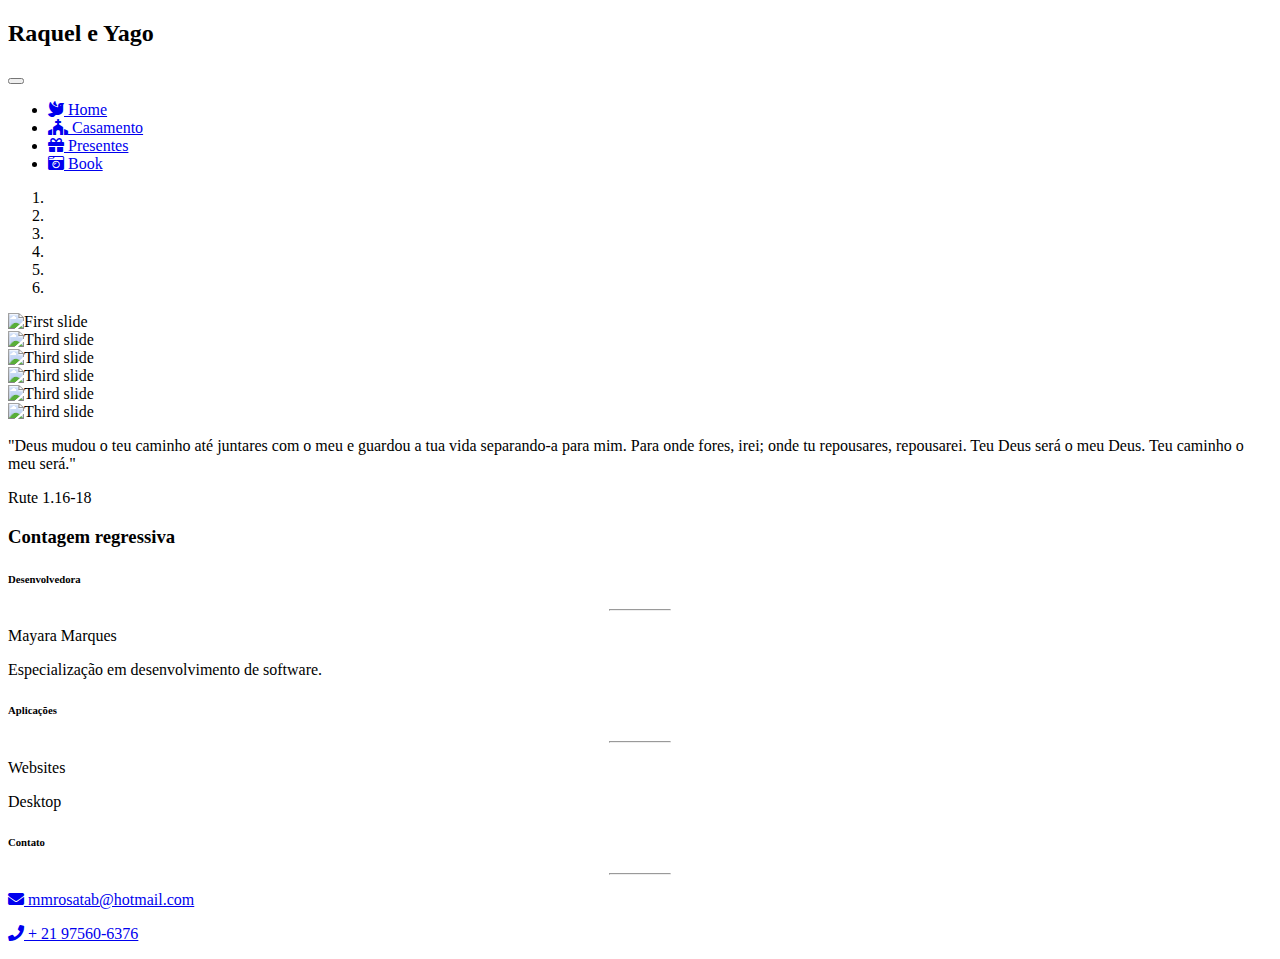
==== index.html @ 54d23fee "remove footer columns and labels" ====
<!DOCTYPE html>
<html>
    <head>
		<meta http-equiv="X-UA-Compatible" content="IE=edge">
        <meta http-equiv="X-UA-Compatible" content="chrome=1">
        <meta charset="utf-8">
		<meta name="author" content="mayara">
		<meta name="description" content="SiteCasamento">
		<meta name="keywords" content="Raquel,Yago,Casamento">
		<meta name="viewport" content="width=device-width, initial-scale=1">
        <link rel="stylesheet" href="./css/style.css">
        <link rel="stylesheet" href="./css/compact-gallery.css">
        <link rel="stylesheet" href="./css/flipclock.css">
		<link rel="stylesheet" href="./bootstrap-4.1.3-dist/css/bootstrap.min.css">
        <link rel='stylesheet' href='./fontawesome-free-5.10.0-web/css/all.css'>
        
        <!-- fonts online  -->
        
        <link rel='stylesheet' href='https://cdnjs.cloudflare.com/ajax/libs/font-awesome/5.9.0/css/all.css'>
        <link href="https://fonts.googleapis.com/css?family=Kaushan+Script&display=swap" rel="stylesheet"> 

		<link rel="shortcut icon" href="./img/hearts.png" type="image/x-icon">
        
        <title>Raquel e Yago</title>
    </head>

    <body>
        <header>
            
            <!-- Navigation -->
            <nav class="navbar navbar-expand-lg navbar-dark static-top">
              <div class="container">
                <h2>Raquel e Yago</h2>
                <button class="navbar-toggler" type="button" data-toggle="collapse" data-target="#navbarResponsive" aria-controls="navbarResponsive" aria-expanded="false" aria-label="Toggle navigation">
                      <span class="navbar-toggler-icon"></span>
                </button>
                <div class="collapse navbar-collapse" id="navbarResponsive">
                  <ul class="navbar-nav ml-auto">
                    <li class="nav-item">
                      <a href="index.html" class="nav-link" href="#"><i class="fas fa-dove"></i> Home</a>
                    </li>
                    <li class="nav-item">
                      <a href="marriage.html" class="nav-link" href="#"><i class='fas fa-church'></i> Casamento</a>
                    </li>
                    <li class="nav-item">
                      <a href="gifts.html" class="nav-link" href="#"><i class="fas fa-gift"></i> Presentes</a>
                    </li>
                    <li class="nav-item">
                      <a href="book.html" class="nav-link" href="#"><i class="fas fa-camera-retro"></i> Book</a>
                    </li>
                  </ul>
                </div>
              </div>
            </nav>
        </header>

		<main>
     
			<div id="carouselExampleIndicators" class="carousel slide" data-ride="carousel">
			  <ol class="carousel-indicators">
				<li data-target="#carouselExampleIndicators" data-slide-to="0" class="active"></li>
				<li data-target="#carouselExampleIndicators" data-slide-to="1"></li>
                <li data-target="#carouselExampleIndicators" data-slide-to="2"></li>
                <li data-target="#carouselExampleIndicators" data-slide-to="3"></li>
                <li data-target="#carouselExampleIndicators" data-slide-to="4"></li>
                <li data-target="#carouselExampleIndicators" data-slide-to="5"></li>
			  </ol>
			  <div class="carousel-inner">
				<div class="carousel-item active">
				  <img class="d-block w-100" src="img/couple1.jpeg" alt="First slide">
				</div>
				<div class="carousel-item">
				  <img class="d-block w-100" src="img/couple2.jpeg" alt="Third slide">
				</div>
                <div class="carousel-item">
				  <img class="d-block w-100" src="img/couple3.jpeg" alt="Third slide">
				</div>
                <div class="carousel-item">
				  <img class="d-block w-100" src="img/couple4.jpeg" alt="Third slide">
				</div>
                <div class="carousel-item">
				  <img class="d-block w-100" src="img/couple5.jpeg" alt="Third slide">
				</div>
                <div class="carousel-item">
				  <img class="d-block w-100" src="img/couple6.jpeg" alt="Third slide">
				</div>
			  </div>
			  <a class="carousel-control-prev" href="#carouselExampleIndicators" role="button" data-slide="prev">
				<span class="carousel-control-prev-icon" aria-hidden="true"></span>
				<span class="sr-only">Previous</span>
			  </a>
			  <a class="carousel-control-next" href="#carouselExampleIndicators" role="button" data-slide="next">
				<span class="carousel-control-next-icon" aria-hidden="true"></span>
				<span class="sr-only">Next</span>
			  </a>
			</div>
            
            <div class="versiculo container text-center font-italic">
                <p>
                    "Deus mudou o teu caminho até juntares com o meu e guardou a tua vida separando-a para mim. Para onde fores, irei; onde tu repousares, repousarei. Teu Deus será o meu Deus. Teu caminho o meu será."
                </p>
                
                <p class=" font-weight-bold text-right">
                    Rute 1.16-18
                </p>
            </div>
            
            <section>
               <div class="container">
                    <div class="row justify-content-center mt-5 mb-2">
                      <h3>Contagem regressiva</h3>
                    </div>
                    <div class="row justify-content-center" id="countdown">

                    </div>        
                </div>       
            </section>
            
		</main>
        
        <!-- Footer -->
        <footer class="page-footer font-small">

          <div style="background-color: #6351ce;">
            <div class="container">

              <!-- Grid row-->
              <div class="row py-4 d-flex align-items-center">

              </div>
              <!-- Grid row-->

            </div>
          </div>

          <!-- Footer Links -->
          <div class="container text-center text-md-left mt-5">

            <!-- Grid row -->
            <div class="row mt-3">

              <!-- Grid column -->
              <div class="col-md-3 col-lg-4 col-xl-3 mx-auto mb-4">

                <!-- Content -->
                <h6 class="text-uppercase font-weight-bold">Desenvolvedora</h6>
                <hr class="deep-purple accent-2 mb-4 mt-0 d-inline-block mx-auto" style="width: 60px;">
                <p>Mayara Marques</p>
                  
                <p>Especialização em desenvolvimento de software.</p>

              </div>
              <!-- Grid column -->

              <!-- Grid column -->
              <div class="col-md-2 col-lg-2 col-xl-2 mx-auto mb-4">

                <!-- Links -->
                <h6 class="text-uppercase font-weight-bold">Aplicações</h6>
                <hr class="deep-purple accent-2 mb-4 mt-0 d-inline-block mx-auto" style="width: 60px;">
                
                <p>Websites</p>
                <p>Desktop</p>
                  
              </div>
              <!-- Grid column -->

              <!-- Grid column -->

              <!-- Grid column -->
              <div class="col-md-4 col-lg-3 col-xl-3 mx-auto mb-md-0 mb-4">

                <!-- Links -->
                <h6 class="text-uppercase font-weight-bold">Contato</h6>
                <hr class="deep-purple accent-2 mb-4 mt-0 d-inline-block mx-auto" style="width: 60px;">
          
                <p><a href="mailto:mmrosatab@hotmail.com"><i class="fas fa-envelope mr-3"></i> mmrosatab@hotmail.com</a></p>
                <p><a href="tel:21975606376"><i class="fas fa-phone mr-3"></i> + 21 97560-6376</a></p>
          
              </div>
              <!-- Grid column -->

            </div>
            <!-- Grid row -->

          </div>
        </footer>
            <!-- Footer -->   

      
        <script src="bootstrap-4.1.3-dist/js/jquery-3.4.1.js"> </script>
        <script src="bootstrap-4.1.3-dist/js/bootstrap.bundle.min.js"></script>
        <script src="js/countdownTimer.js"></script>
    </body>
</html>
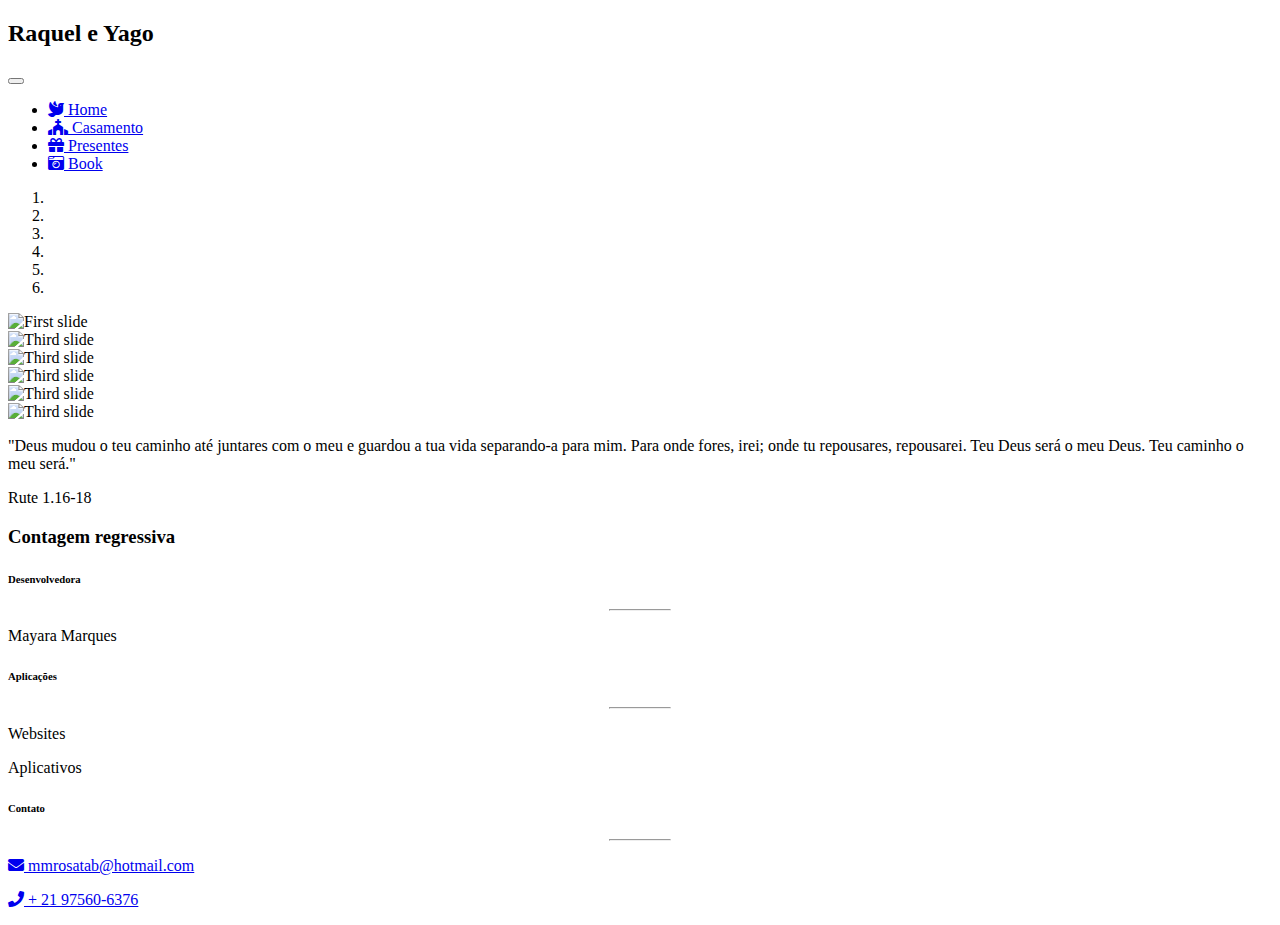
==== commit 3390d1d6: "remove text" ====
--- a/index.html
+++ b/index.html
@@ -147,7 +147,7 @@
                 <hr class="deep-purple accent-2 mb-4 mt-0 d-inline-block mx-auto" style="width: 60px;">
                 <p>Mayara Marques</p>
                   
-                <p>Especialização em desenvolvimento de software.</p>
+                <p></p>
 
               </div>
               <!-- Grid column -->
@@ -160,7 +160,7 @@
                 <hr class="deep-purple accent-2 mb-4 mt-0 d-inline-block mx-auto" style="width: 60px;">
                 
                 <p>Websites</p>
-                <p>Desktop</p>
+                <p>Aplicativos</p>
                   
               </div>
               <!-- Grid column -->
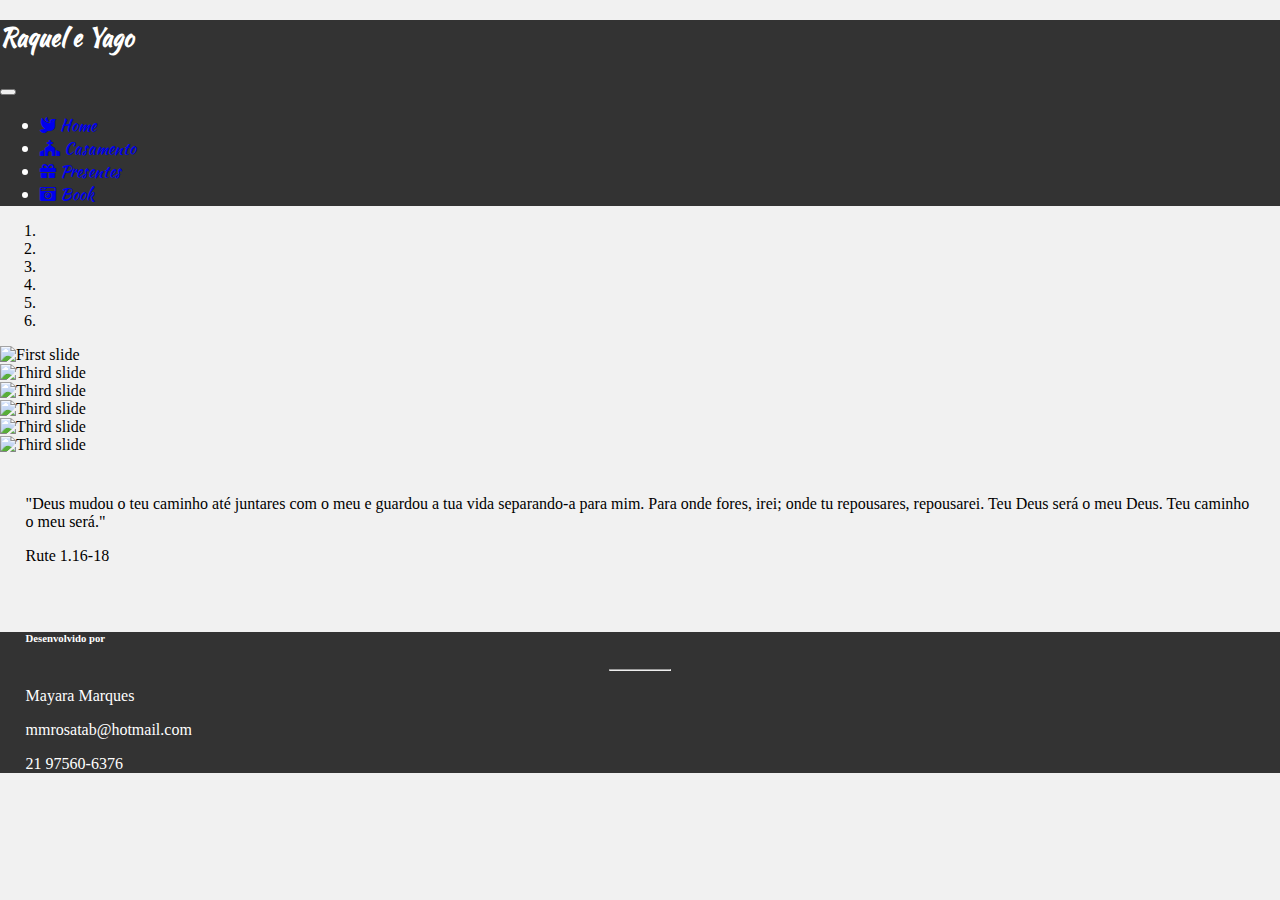
==== commit 0a8feba3: "Style: Updating style website" ====
--- a/index.html
+++ b/index.html
@@ -1,195 +1,225 @@
 <!DOCTYPE html>
 <html>
-    <head>
-		<meta http-equiv="X-UA-Compatible" content="IE=edge">
-        <meta http-equiv="X-UA-Compatible" content="chrome=1">
-        <meta charset="utf-8">
-		<meta name="author" content="mayara">
-		<meta name="description" content="SiteCasamento">
-		<meta name="keywords" content="Raquel,Yago,Casamento">
-		<meta name="viewport" content="width=device-width, initial-scale=1">
-        <link rel="stylesheet" href="./css/style.css">
-        <link rel="stylesheet" href="./css/compact-gallery.css">
-        <link rel="stylesheet" href="./css/flipclock.css">
-		<link rel="stylesheet" href="./bootstrap-4.1.3-dist/css/bootstrap.min.css">
-        <link rel='stylesheet' href='./fontawesome-free-5.10.0-web/css/all.css'>
-        
-        <!-- fonts online  -->
-        
-        <link rel='stylesheet' href='https://cdnjs.cloudflare.com/ajax/libs/font-awesome/5.9.0/css/all.css'>
-        <link href="https://fonts.googleapis.com/css?family=Kaushan+Script&display=swap" rel="stylesheet"> 
-
-		<link rel="shortcut icon" href="./img/hearts.png" type="image/x-icon">
-        
-        <title>Raquel e Yago</title>
-    </head>
-
-    <body>
-        <header>
-            
-            <!-- Navigation -->
-            <nav class="navbar navbar-expand-lg navbar-dark static-top">
-              <div class="container">
-                <h2>Raquel e Yago</h2>
-                <button class="navbar-toggler" type="button" data-toggle="collapse" data-target="#navbarResponsive" aria-controls="navbarResponsive" aria-expanded="false" aria-label="Toggle navigation">
-                      <span class="navbar-toggler-icon"></span>
-                </button>
-                <div class="collapse navbar-collapse" id="navbarResponsive">
-                  <ul class="navbar-nav ml-auto">
-                    <li class="nav-item">
-                      <a href="index.html" class="nav-link" href="#"><i class="fas fa-dove"></i> Home</a>
-                    </li>
-                    <li class="nav-item">
-                      <a href="marriage.html" class="nav-link" href="#"><i class='fas fa-church'></i> Casamento</a>
-                    </li>
-                    <li class="nav-item">
-                      <a href="gifts.html" class="nav-link" href="#"><i class="fas fa-gift"></i> Presentes</a>
-                    </li>
-                    <li class="nav-item">
-                      <a href="book.html" class="nav-link" href="#"><i class="fas fa-camera-retro"></i> Book</a>
-                    </li>
-                  </ul>
-                </div>
-              </div>
-            </nav>
-        </header>
-
-		<main>
-     
-			<div id="carouselExampleIndicators" class="carousel slide" data-ride="carousel">
-			  <ol class="carousel-indicators">
-				<li data-target="#carouselExampleIndicators" data-slide-to="0" class="active"></li>
-				<li data-target="#carouselExampleIndicators" data-slide-to="1"></li>
-                <li data-target="#carouselExampleIndicators" data-slide-to="2"></li>
-                <li data-target="#carouselExampleIndicators" data-slide-to="3"></li>
-                <li data-target="#carouselExampleIndicators" data-slide-to="4"></li>
-                <li data-target="#carouselExampleIndicators" data-slide-to="5"></li>
-			  </ol>
-			  <div class="carousel-inner">
-				<div class="carousel-item active">
-				  <img class="d-block w-100" src="img/couple1.jpeg" alt="First slide">
-				</div>
-				<div class="carousel-item">
-				  <img class="d-block w-100" src="img/couple2.jpeg" alt="Third slide">
-				</div>
-                <div class="carousel-item">
-				  <img class="d-block w-100" src="img/couple3.jpeg" alt="Third slide">
-				</div>
-                <div class="carousel-item">
-				  <img class="d-block w-100" src="img/couple4.jpeg" alt="Third slide">
-				</div>
-                <div class="carousel-item">
-				  <img class="d-block w-100" src="img/couple5.jpeg" alt="Third slide">
-				</div>
-                <div class="carousel-item">
-				  <img class="d-block w-100" src="img/couple6.jpeg" alt="Third slide">
-				</div>
-			  </div>
-			  <a class="carousel-control-prev" href="#carouselExampleIndicators" role="button" data-slide="prev">
-				<span class="carousel-control-prev-icon" aria-hidden="true"></span>
-				<span class="sr-only">Previous</span>
-			  </a>
-			  <a class="carousel-control-next" href="#carouselExampleIndicators" role="button" data-slide="next">
-				<span class="carousel-control-next-icon" aria-hidden="true"></span>
-				<span class="sr-only">Next</span>
-			  </a>
-			</div>
-            
-            <div class="versiculo container text-center font-italic">
-                <p>
-                    "Deus mudou o teu caminho até juntares com o meu e guardou a tua vida separando-a para mim. Para onde fores, irei; onde tu repousares, repousarei. Teu Deus será o meu Deus. Teu caminho o meu será."
-                </p>
-                
-                <p class=" font-weight-bold text-right">
-                    Rute 1.16-18
-                </p>
-            </div>
-            
-            <section>
-               <div class="container">
-                    <div class="row justify-content-center mt-5 mb-2">
-                      <h3>Contagem regressiva</h3>
-                    </div>
-                    <div class="row justify-content-center" id="countdown">
-
-                    </div>        
-                </div>       
-            </section>
-            
-		</main>
-        
-        <!-- Footer -->
-        <footer class="page-footer font-small">
-
-          <div style="background-color: #6351ce;">
-            <div class="container">
-
-              <!-- Grid row-->
-              <div class="row py-4 d-flex align-items-center">
-
-              </div>
-              <!-- Grid row-->
-
-            </div>
-          </div>
-
-          <!-- Footer Links -->
-          <div class="container text-center text-md-left mt-5">
-
-            <!-- Grid row -->
-            <div class="row mt-3">
-
-              <!-- Grid column -->
-              <div class="col-md-3 col-lg-4 col-xl-3 mx-auto mb-4">
-
-                <!-- Content -->
-                <h6 class="text-uppercase font-weight-bold">Desenvolvedora</h6>
-                <hr class="deep-purple accent-2 mb-4 mt-0 d-inline-block mx-auto" style="width: 60px;">
-                <p>Mayara Marques</p>
-                  
-                <p></p>
-
-              </div>
-              <!-- Grid column -->
-
-              <!-- Grid column -->
-              <div class="col-md-2 col-lg-2 col-xl-2 mx-auto mb-4">
-
-                <!-- Links -->
-                <h6 class="text-uppercase font-weight-bold">Aplicações</h6>
-                <hr class="deep-purple accent-2 mb-4 mt-0 d-inline-block mx-auto" style="width: 60px;">
-                
-                <p>Websites</p>
-                <p>Aplicativos</p>
-                  
-              </div>
-              <!-- Grid column -->
-
-              <!-- Grid column -->
-
-              <!-- Grid column -->
-              <div class="col-md-4 col-lg-3 col-xl-3 mx-auto mb-md-0 mb-4">
-
-                <!-- Links -->
-                <h6 class="text-uppercase font-weight-bold">Contato</h6>
-                <hr class="deep-purple accent-2 mb-4 mt-0 d-inline-block mx-auto" style="width: 60px;">
-          
-                <p><a href="mailto:mmrosatab@hotmail.com"><i class="fas fa-envelope mr-3"></i> mmrosatab@hotmail.com</a></p>
-                <p><a href="tel:21975606376"><i class="fas fa-phone mr-3"></i> + 21 97560-6376</a></p>
-          
-              </div>
-              <!-- Grid column -->
-
-            </div>
-            <!-- Grid row -->
-
-          </div>
-        </footer>
-            <!-- Footer -->   
-
-      
-        <script src="bootstrap-4.1.3-dist/js/jquery-3.4.1.js"> </script>
-        <script src="bootstrap-4.1.3-dist/js/bootstrap.bundle.min.js"></script>
-        <script src="js/countdownTimer.js"></script>
-    </body>
+  <head>
+    <meta http-equiv="X-UA-Compatible" content="IE=edge" />
+    <meta http-equiv="X-UA-Compatible" content="chrome=1" />
+    <meta charset="utf-8" />
+    <meta name="author" content="mayara" />
+    <meta name="description" content="SiteCasamento" />
+    <meta name="keywords" content="Raquel,Yago,Casamento" />
+    <meta name="viewport" content="width=device-width, initial-scale=1" />
+    <link rel="stylesheet" href="./css/style.css" />
+    <link rel="stylesheet" href="./css/compact-gallery.css" />
+    <link rel="stylesheet" href="./css/flipclock.css" />
+    <link
+      rel="stylesheet"
+      href="./bootstrap-4.1.3-dist/css/bootstrap.min.css"
+    />
+    <link rel="stylesheet" href="./fontawesome-free-5.10.0-web/css/all.css" />
+
+    <!-- fonts online  -->
+
+    <link
+      rel="stylesheet"
+      href="https://cdnjs.cloudflare.com/ajax/libs/font-awesome/5.9.0/css/all.css"
+    />
+    <link
+      href="https://fonts.googleapis.com/css?family=Kaushan+Script&display=swap"
+      rel="stylesheet"
+    />
+
+    <link rel="shortcut icon" href="./img/hearts.png" type="image/x-icon" />
+
+    <title>Raquel e Yago</title>
+  </head>
+
+  <body>
+    <header>
+      <!-- Navigation -->
+      <nav class="navbar navbar-expand-lg navbar-dark static-top">
+        <div class="container">
+          <h2>Raquel e Yago</h2>
+          <button
+            class="navbar-toggler"
+            type="button"
+            data-toggle="collapse"
+            data-target="#navbarResponsive"
+            aria-controls="navbarResponsive"
+            aria-expanded="false"
+            aria-label="Toggle navigation"
+          >
+            <span class="navbar-toggler-icon"></span>
+          </button>
+          <div class="collapse navbar-collapse" id="navbarResponsive">
+            <ul class="navbar-nav ml-auto">
+              <li class="nav-item">
+                <a href="index.html" class="nav-link" href="#"
+                  ><i class="fas fa-dove"></i> Home</a
+                >
+              </li>
+              <li class="nav-item">
+                <a href="marriage.html" class="nav-link" href="#"
+                  ><i class="fas fa-church"></i> Casamento</a
+                >
+              </li>
+              <li class="nav-item">
+                <a href="gifts.html" class="nav-link" href="#"
+                  ><i class="fas fa-gift"></i> Presentes</a
+                >
+              </li>
+              <li class="nav-item">
+                <a href="book.html" class="nav-link" href="#"
+                  ><i class="fas fa-camera-retro"></i> Book</a
+                >
+              </li>
+            </ul>
+          </div>
+        </div>
+      </nav>
+    </header>
+
+    <main>
+      <div
+        id="carouselExampleIndicators"
+        class="carousel slide"
+        data-ride="carousel"
+      >
+        <ol class="carousel-indicators">
+          <li
+            data-target="#carouselExampleIndicators"
+            data-slide-to="0"
+            class="active"
+          ></li>
+          <li data-target="#carouselExampleIndicators" data-slide-to="1"></li>
+          <li data-target="#carouselExampleIndicators" data-slide-to="2"></li>
+          <li data-target="#carouselExampleIndicators" data-slide-to="3"></li>
+          <li data-target="#carouselExampleIndicators" data-slide-to="4"></li>
+          <li data-target="#carouselExampleIndicators" data-slide-to="5"></li>
+        </ol>
+        <div class="carousel-inner">
+          <div class="carousel-item active">
+            <img
+              class="d-block w-100"
+              src="img/couple1.jpeg"
+              alt="First slide"
+            />
+          </div>
+          <div class="carousel-item">
+            <img
+              class="d-block w-100"
+              src="img/couple2.jpeg"
+              alt="Third slide"
+            />
+          </div>
+          <div class="carousel-item">
+            <img
+              class="d-block w-100"
+              src="img/couple3.jpeg"
+              alt="Third slide"
+            />
+          </div>
+          <div class="carousel-item">
+            <img
+              class="d-block w-100"
+              src="img/couple4.jpeg"
+              alt="Third slide"
+            />
+          </div>
+          <div class="carousel-item">
+            <img
+              class="d-block w-100"
+              src="img/couple5.jpeg"
+              alt="Third slide"
+            />
+          </div>
+          <div class="carousel-item">
+            <img
+              class="d-block w-100"
+              src="img/couple6.jpeg"
+              alt="Third slide"
+            />
+          </div>
+        </div>
+        <a
+          class="carousel-control-prev"
+          href="#carouselExampleIndicators"
+          role="button"
+          data-slide="prev"
+        >
+          <span class="carousel-control-prev-icon" aria-hidden="true"></span>
+          <span class="sr-only">Previous</span>
+        </a>
+        <a
+          class="carousel-control-next"
+          href="#carouselExampleIndicators"
+          role="button"
+          data-slide="next"
+        >
+          <span class="carousel-control-next-icon" aria-hidden="true"></span>
+          <span class="sr-only">Next</span>
+        </a>
+      </div>
+
+      <div class="versiculo container text-center font-italic">
+        <p>
+          "Deus mudou o teu caminho até juntares com o meu e guardou a tua vida
+          separando-a para mim. Para onde fores, irei; onde tu repousares,
+          repousarei. Teu Deus será o meu Deus. Teu caminho o meu será."
+        </p>
+
+        <p class="font-weight-bold text-right">Rute 1.16-18</p>
+      </div>
+
+      <section>
+        <div class="container">
+          <div
+            class="row justify-content-center mt-5 mb-2"
+            id="counter-title"
+          ></div>
+          <div class="row justify-content-center" id="counter"></div>
+        </div>
+      </section>
+    </main>
+
+    <!-- Footer -->
+    <footer class="page-footer font-small">
+      <div style="background-color: #6351ce">
+        <div class="container">
+          <!-- Grid row-->
+          <div class="row py-4 d-flex align-items-center"></div>
+          <!-- Grid row-->
+        </div>
+      </div>
+
+      <!-- Footer Links -->
+      <div class="container text-center text-md-center mt-5">
+        <!-- Grid row -->
+        <div class="row mt-1">
+          <!-- Grid column -->
+          <div class="col-md-1 col-lg-4 col-xl-3 mx-auto mb-4">
+            <!-- Content -->
+            <h6 class="text-uppercase font-weight-bold">Desenvolvido por</h6>
+            <hr
+              class="deep-purple accent-2 mb-4 mt-0 d-inline-block mx-auto"
+              style="width: 60px"
+            />
+            <p>Mayara Marques</p>
+
+            <p>
+              <a href="mailto:mmrosatab@hotmail.com"> mmrosatab@hotmail.com</a>
+            </p>
+            <p>
+              <a href="tel:21975606376">21 97560-6376</a>
+            </p>
+          </div>
+        </div>
+        <!-- Grid row -->
+      </div>
+    </footer>
+    <!-- Footer -->
+
+    <script src="bootstrap-4.1.3-dist/js/jquery-3.4.1.js"></script>
+    <script src="bootstrap-4.1.3-dist/js/bootstrap.bundle.min.js"></script>
+    <script src="js/countTimer.js"></script>
+  </body>
 </html>
--- a/css/style.css
+++ b/css/style.css
@@ -0,0 +1,135 @@
+/* general */
+body {
+  margin: 0 !important;
+  padding: 0 !important;
+  background-color: #f1f1f1 !important;
+}
+
+a {
+  text-decoration: none !important;
+}
+
+header,
+h1,
+h5,
+h2,
+h3 {
+  /*font-family: 'Baloo Chettan',cursive, sans-serif;*/
+  font-family: "Kaushan Script", cursive, sans-serif !important;
+}
+
+header {
+  color: white !important;
+  background-color: #333 !important;
+}
+
+header a:hover {
+  color: white !important;
+}
+
+.carousel-item img {
+  width: 100%;
+  height: 500px;
+}
+
+.versiculo {
+  padding: 2%;
+}
+
+footer,
+footer a {
+  color: white !important;
+}
+
+footer {
+  background-color: #333 !important;
+}
+
+hr {
+  background-color: #6351ce;
+}
+
+.container-padding {
+  padding: 4% 2% 2% 2%;
+}
+
+.logo-bank {
+  width: 10%;
+  height: 50px;
+}
+
+.map-container-5 {
+  overflow: hidden;
+  padding: 1%;
+  position: relative;
+  height: 0;
+}
+
+.map-container-5 iframe {
+  left: 0;
+  top: 0;
+  height: 100%;
+  width: 100%;
+  position: absolute;
+}
+
+.row {
+  margin: 0 2% 0 2% !important;
+}
+
+#counter div {
+  border-radius: 4% !important;
+}
+
+#counter {
+  display: flex;
+  flex-direction: column;
+  justify-content: center;
+  align-items: center;
+  align-content: center;
+  font-size: 3vw;
+}
+
+.labels {
+  display: flex;
+  flex-direction: row;
+  justify-content: space-between;
+  width: 50%;
+  font-family: "Kaushan Script";
+}
+
+.labels div {
+  padding: 2%;
+  margin: 2%;
+}
+
+.placar {
+  display: flex;
+  flex-direction: row;
+  justify-content: space-between;
+  align-items: center;
+
+  padding: 2%;
+  width: 50%;
+}
+
+.numbers {
+  background-color: white;
+  color: #6351ce;
+  border-style: solid;
+  border-color: #6351ce;
+  padding: 2%;
+}
+
+.colon {
+  color: #6351ce;
+  padding: 2%;
+  font-weight: bold;
+}
+
+/* import fonts google */
+
+@font-face {
+  font-family: "Kaushan Script";
+  src: url("../fonts/Kaushan_Script/KaushanScript-Regular.ttf");
+}
